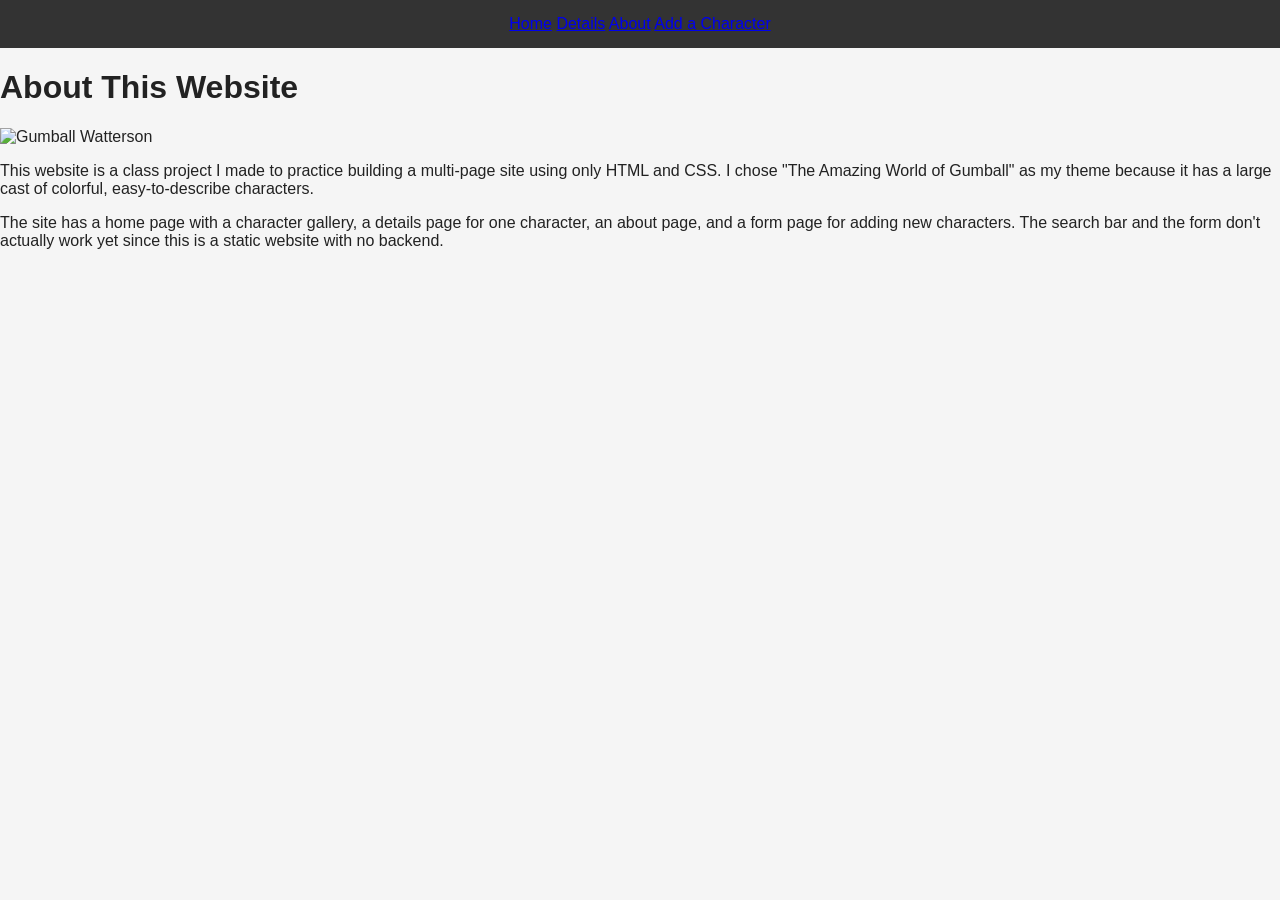
==== about.html @ f2209c7d "Add about page" ====
<!DOCTYPE html>
<html lang="en">
<head>
<meta charset="UTF-8">
<title>About</title>
<link rel="stylesheet" href="style.css">
</head>
<body>

<nav>
  <a href="index.html">Home</a>
  <a href="details.html">Details</a>
  <a href="about.html">About</a>
  <a href="new-character-form.html">Add a Character</a>
</nav>

<main class="about-container">
  <h1>About This Website</h1>

  <img src="https://static.wikia.nocookie.net/cartoons/images/e/eb/Gumball.jpg/revision/latest?cb=20250205193614" alt="Gumball Watterson">

  <p>This website is a class project I made to practice building a multi-page site using only HTML and CSS. I chose "The Amazing World of Gumball" as my theme because it has a large cast of colorful, easy-to-describe characters.</p>

  <p>The site has a home page with a character gallery, a details page for one character, an about page, and a form page for adding new characters. The search bar and the form don't actually work yet since this is a static website with no backend.</p>
</main>

</body>
</html>
---- style.css ----
body {
    font-family: Arial, sans-serif;
    margin: 0;
    background-color: #f5f5f5;
    color: #222;
}

/* Navigation */
nav {
    background-color: #333;
    padding: 15px;
    text-align: center;
}

/* Character grid */
.character-grid {

    nav a {
        color: white;
        text-decoration: none;
        margin: 0 15px;
        font-weight: bold;
    }

    nav a:hover {
        text-decoration: underline;
    }

    /* Page content */
    main {
        max-width: 1000px;
        margin: 0 auto;
        padding: 20px;
    }

    h1 {
        text-align: center;
    }

    /* Search bar */
    .search-bar {
        text-align: center;
        margin-bottom: 25px;
    }

    .search-bar input {
        padding: 8px;
        width: 250px;
        font-size: 16px;
    }

    .search-bar select {
        padding: 8px;
        font-size: 16px;
    }

    /* Character grid */
    .character-grid {
        display: grid;
        grid-template-columns: repeat(auto-fit, minmax(220px, 1fr));
        gap: 20px;
    }

    .character-card {
        background-color: white;
        border: 1px solid #ccc;
        border-radius: 8px;
        padding: 15px;
        text-align: center;
    }

    .character-card img {
        width: 100%;
        border-radius: 6px;
    }

    .character-card a {
        display: inline-block;
        margin-top: 10px;
        background-color: #4fc3f7;
        color: white;
        padding: 8px 14px;
        text-decoration: none;
        border-radius: 5px;
    }

    /* Details page */
    .details-container {
        display: flex;
        gap: 30px;
        flex-wrap: wrap;
    }

    .details-container img {
        width: 300px;
        border-radius: 8px;
    }

    /* About page */
    .about-container img {
        width: 300px;
        border-radius: 8px;
        float: left;
        margin-right: 20px;
    }

    /* Form page */
    form {
        background-color: white;
        padding: 20px;
        border-radius: 8px;
        max-width: 500px;
        margin: 0 auto;
    }

    form label {
        display: block;
        margin-top: 15px;
        font-weight: bold;
    }

    form input,
    form textarea {
        width: 100%;
        padding: 8px;
        margin-top: 5px;
        box-sizing: border-box;
    }

    form button {
        margin-top: 20px;
        padding: 10px 20px;
        background-color: #4fc3f7;
        color: white;
        border: none;
        border-radius: 5px;
        cursor: pointer;
    }
}
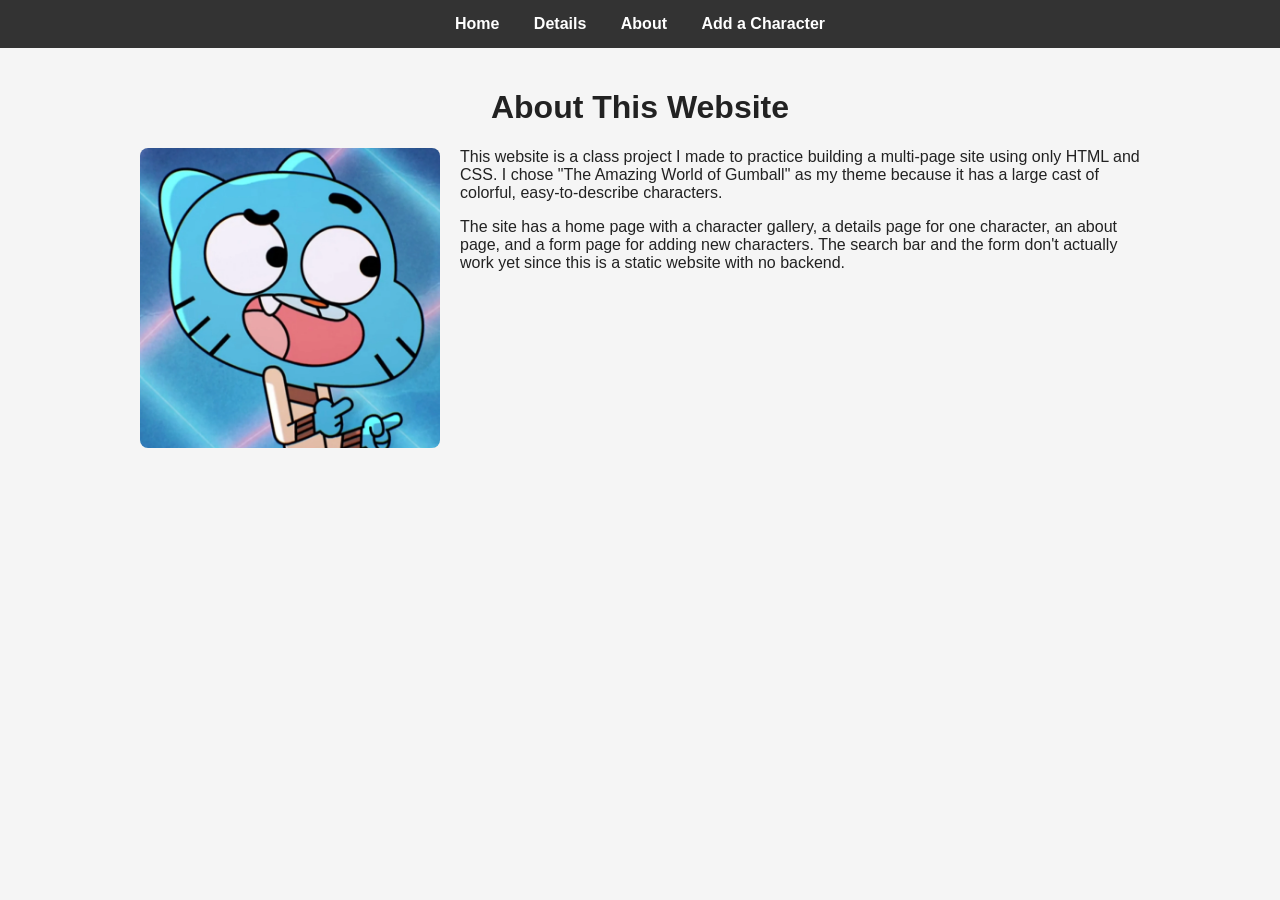
==== commit e7595e2e: "Change source for the images in the code" ====
--- a/about.html
+++ b/about.html
@@ -17,7 +17,7 @@
 <main class="about-container">
   <h1>About This Website</h1>
 
-  <img src="https://static.wikia.nocookie.net/cartoons/images/e/eb/Gumball.jpg/revision/latest?cb=20250205193614" alt="Gumball Watterson">
+  <img src="images/gumball.jpg" alt="Gumball Watterson">
 
   <p>This website is a class project I made to practice building a multi-page site using only HTML and CSS. I chose "The Amazing World of Gumball" as my theme because it has a large cast of colorful, easy-to-describe characters.</p>
 
--- a/style.css
+++ b/style.css
@@ -1,139 +1,141 @@
 body {
-    font-family: Arial, sans-serif;
-    margin: 0;
-    background-color: #f5f5f5;
-    color: #222;
+  font-family: Arial, sans-serif;
+  margin: 0;
+  background-color: #f5f5f5;
+  color: #222;
 }
 
 /* Navigation */
 nav {
-    background-color: #333;
-    padding: 15px;
-    text-align: center;
+  background-color: #333;
+  padding: 15px;
+  text-align: center;
+}
+
+nav a {
+  color: white;
+  text-decoration: none;
+  margin: 0 15px;
+  font-weight: bold;
+}
+
+nav a:hover {
+  text-decoration: underline;
+}
+
+/* Page content */
+main {
+  max-width: 1000px;
+  margin: 0 auto;
+  padding: 20px;
+}
+
+h1 {
+  text-align: center;
+}
+
+/* Search bar */
+.search-bar {
+  text-align: center;
+  margin-bottom: 25px;
+}
+
+.search-bar input {
+  padding: 8px;
+  width: 250px;
+  font-size: 16px;
+}
+
+.search-bar select {
+  padding: 8px;
+  font-size: 16px;
 }
 
 /* Character grid */
 .character-grid {
+  display: grid;
+  grid-template-columns: repeat(auto-fit, minmax(220px, 1fr));
+  gap: 20px;
+}
 
-    nav a {
-        color: white;
-        text-decoration: none;
-        margin: 0 15px;
-        font-weight: bold;
-    }
+.character-card {
+  background-color: white;
+  border: 1px solid #ccc;
+  border-radius: 8px;
+  padding: 15px;
+  text-align: center;
+}
 
-    nav a:hover {
-        text-decoration: underline;
-    }
+.character-card img {
+  width: 100%;
+  height: 220px;
+  object-fit: cover;
+  border-radius: 6px;
+}
 
-    /* Page content */
-    main {
-        max-width: 1000px;
-        margin: 0 auto;
-        padding: 20px;
-    }
+.character-card a {
+  display: inline-block;
+  margin-top: 10px;
+  background-color: #4fc3f7;
+  color: white;
+  padding: 8px 14px;
+  text-decoration: none;
+  border-radius: 5px;
+}
 
-    h1 {
-        text-align: center;
-    }
+/* Details page */
+.details-container {
+  display: flex;
+  gap: 30px;
+  flex-wrap: wrap;
+}
 
-    /* Search bar */
-    .search-bar {
-        text-align: center;
-        margin-bottom: 25px;
-    }
+.details-container img {
+  width: 300px;
+  height: 300px;
+  object-fit: cover;
+  border-radius: 8px;
+}
 
-    .search-bar input {
-        padding: 8px;
-        width: 250px;
-        font-size: 16px;
-    }
+/* About page */
+.about-container img {
+  width: 300px;
+  height: 300px;
+  object-fit: cover;
+  border-radius: 8px;
+  float: left;
+  margin-right: 20px;
+}
 
-    .search-bar select {
-        padding: 8px;
-        font-size: 16px;
-    }
+/* Form page */
+form {
+  background-color: white;
+  padding: 20px;
+  border-radius: 8px;
+  max-width: 500px;
+  margin: 0 auto;
+}
 
-    /* Character grid */
-    .character-grid {
-        display: grid;
-        grid-template-columns: repeat(auto-fit, minmax(220px, 1fr));
-        gap: 20px;
-    }
+form label {
+  display: block;
+  margin-top: 15px;
+  font-weight: bold;
+}
 
-    .character-card {
-        background-color: white;
-        border: 1px solid #ccc;
-        border-radius: 8px;
-        padding: 15px;
-        text-align: center;
-    }
+form input,
+form textarea {
+  width: 100%;
+  padding: 8px;
+  margin-top: 5px;
+  box-sizing: border-box;
+}
 
-    .character-card img {
-        width: 100%;
-        border-radius: 6px;
-    }
-
-    .character-card a {
-        display: inline-block;
-        margin-top: 10px;
-        background-color: #4fc3f7;
-        color: white;
-        padding: 8px 14px;
-        text-decoration: none;
-        border-radius: 5px;
-    }
-
-    /* Details page */
-    .details-container {
-        display: flex;
-        gap: 30px;
-        flex-wrap: wrap;
-    }
-
-    .details-container img {
-        width: 300px;
-        border-radius: 8px;
-    }
-
-    /* About page */
-    .about-container img {
-        width: 300px;
-        border-radius: 8px;
-        float: left;
-        margin-right: 20px;
-    }
-
-    /* Form page */
-    form {
-        background-color: white;
-        padding: 20px;
-        border-radius: 8px;
-        max-width: 500px;
-        margin: 0 auto;
-    }
-
-    form label {
-        display: block;
-        margin-top: 15px;
-        font-weight: bold;
-    }
-
-    form input,
-    form textarea {
-        width: 100%;
-        padding: 8px;
-        margin-top: 5px;
-        box-sizing: border-box;
-    }
-
-    form button {
-        margin-top: 20px;
-        padding: 10px 20px;
-        background-color: #4fc3f7;
-        color: white;
-        border: none;
-        border-radius: 5px;
-        cursor: pointer;
-    }
+form button {
+  margin-top: 20px;
+  padding: 10px 20px;
+  background-color: #4fc3f7;
+  color: white;
+  border: none;
+  border-radius: 5px;
+  cursor: pointer;
 }
